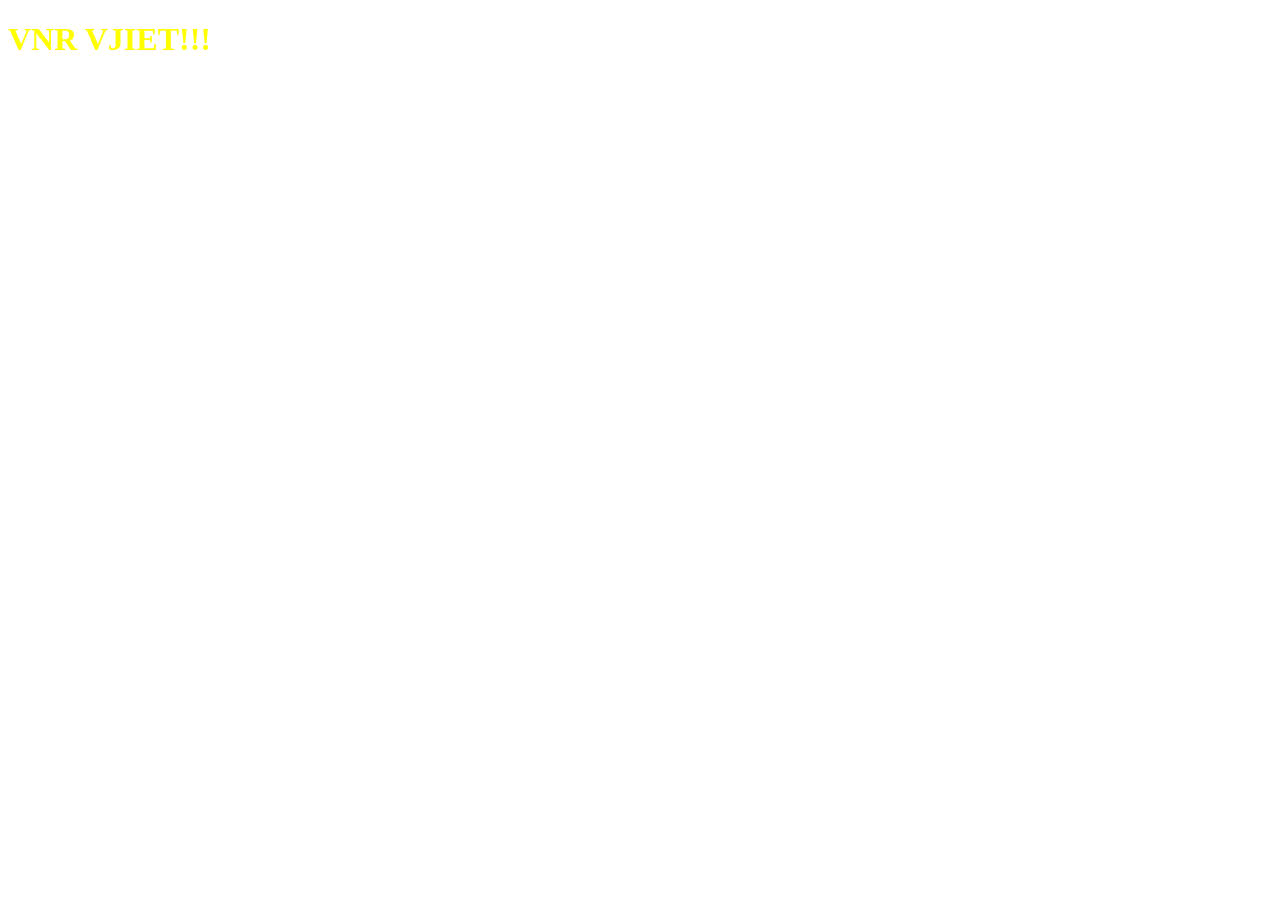
==== src/main/resources/static/index.html @ f7091a02 "added Dockerfile" ====
<!DOCTYPE html>
<html lang="en">
<head>
  <meta charset="UTF-8">
  <meta name="viewport" content="width=device-width, initial-scale=1.0">
  <title>Document</title>
  <link rel="stylesheet" href="index.css">
  </head>
<body>
  <h1>VNR VJIET!!!</h1>
  <script src="index.js"></script>
</body>
</html>
---- src/main/resources/static/index.css ----
h1{
    color:yellow ;
}
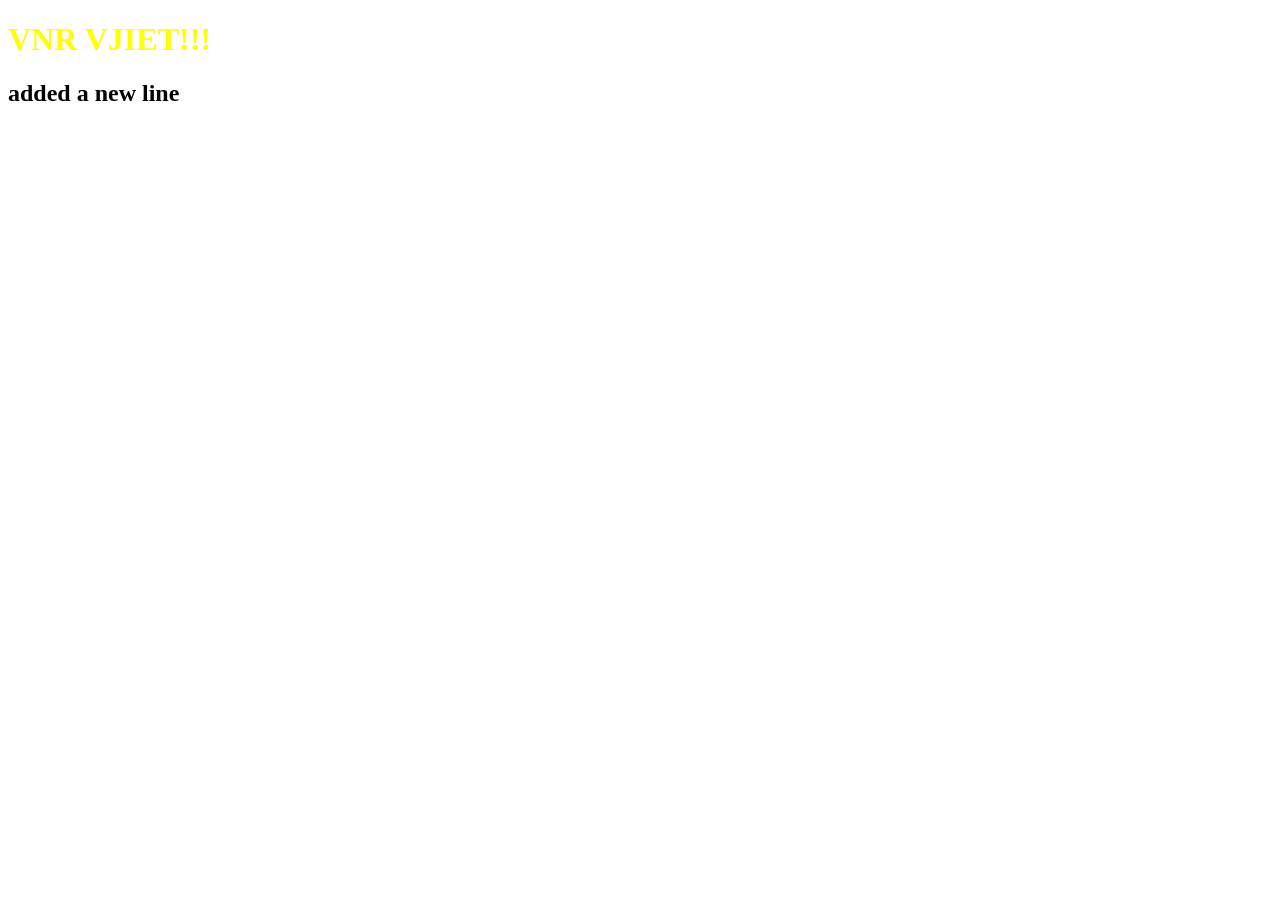
==== commit dc0f48b9: "added a new line" ====
--- a/src/main/resources/static/index.html
+++ b/src/main/resources/static/index.html
@@ -8,6 +8,7 @@
   </head>
 <body>
   <h1>VNR VJIET!!!</h1>
+  <h2>added a new line</h2>
   <script src="index.js"></script>
 </body>
 </html>
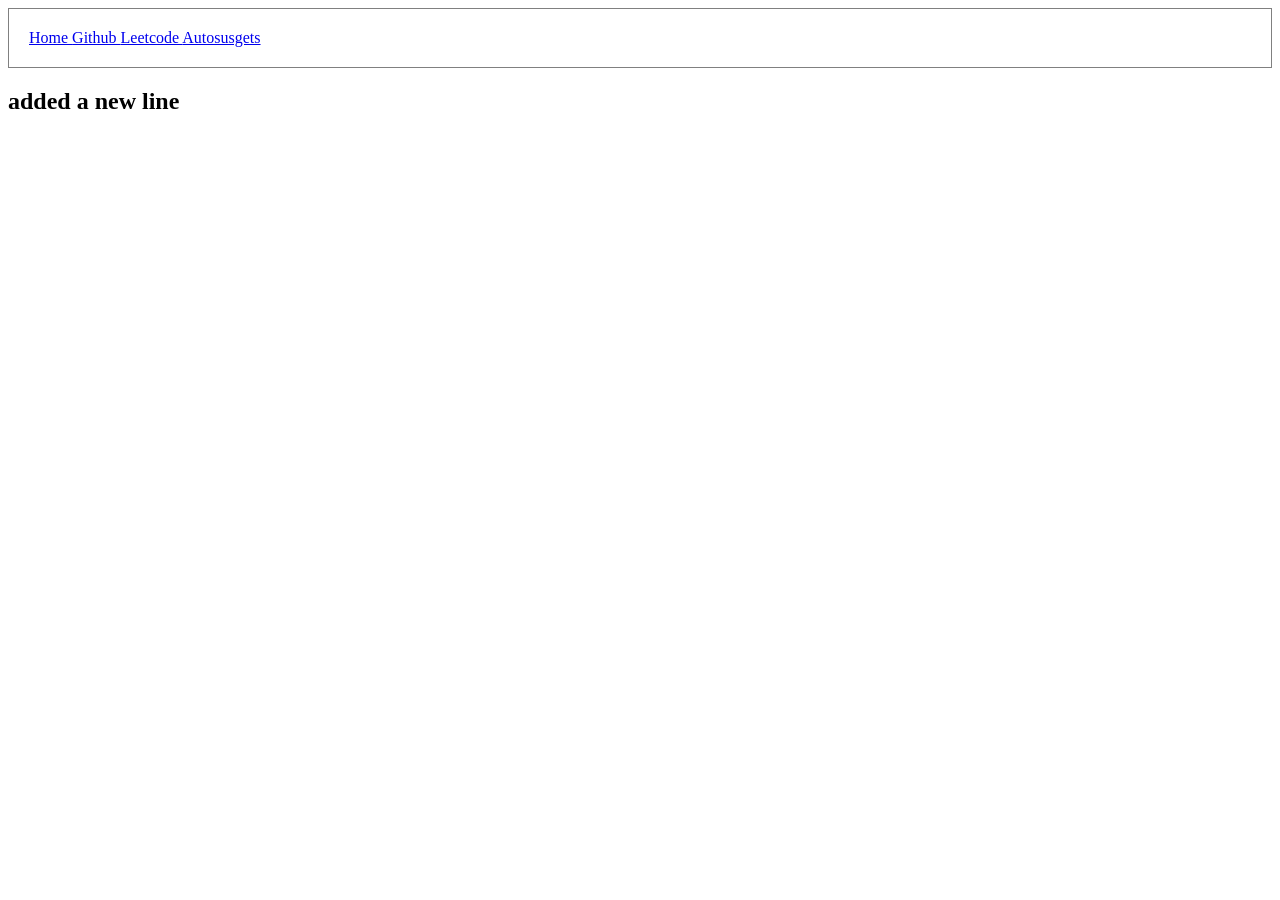
==== commit 9951fee2: "add1" ====
--- a/src/main/resources/static/index.html
+++ b/src/main/resources/static/index.html
@@ -7,7 +7,13 @@
   <link rel="stylesheet" href="index.css">
   </head>
 <body>
-  <h1>VNR VJIET!!!</h1>
+  <!-- <h1>VNR VJIET!!!</h1> -->
+   <div class="navbar">
+    <a href="https://github.com/">Home </a>
+    <a href="https://github.com/">Github </a>
+    <a href="https://leetcode.com/">Leetcode </a>
+    <a href="https://autosusgets.com/">Autosusgets </a>
+   </div>
   <h2>added a new line</h2>
   <script src="index.js"></script>
 </body>
--- a/src/main/resources/static/index.css
+++ b/src/main/resources/static/index.css
@@ -1,3 +1,19 @@
 h1{
     color:yellow ;
-}+}
+
+.navbar{
+    border-style: solid;
+     border-width: 1px;
+     border-color: grey;
+     padding: 20px;
+}
+
+.navbar{
+        padding: 20px;
+        text-decoration: none;
+        color:black;
+        
+}
+       
+     
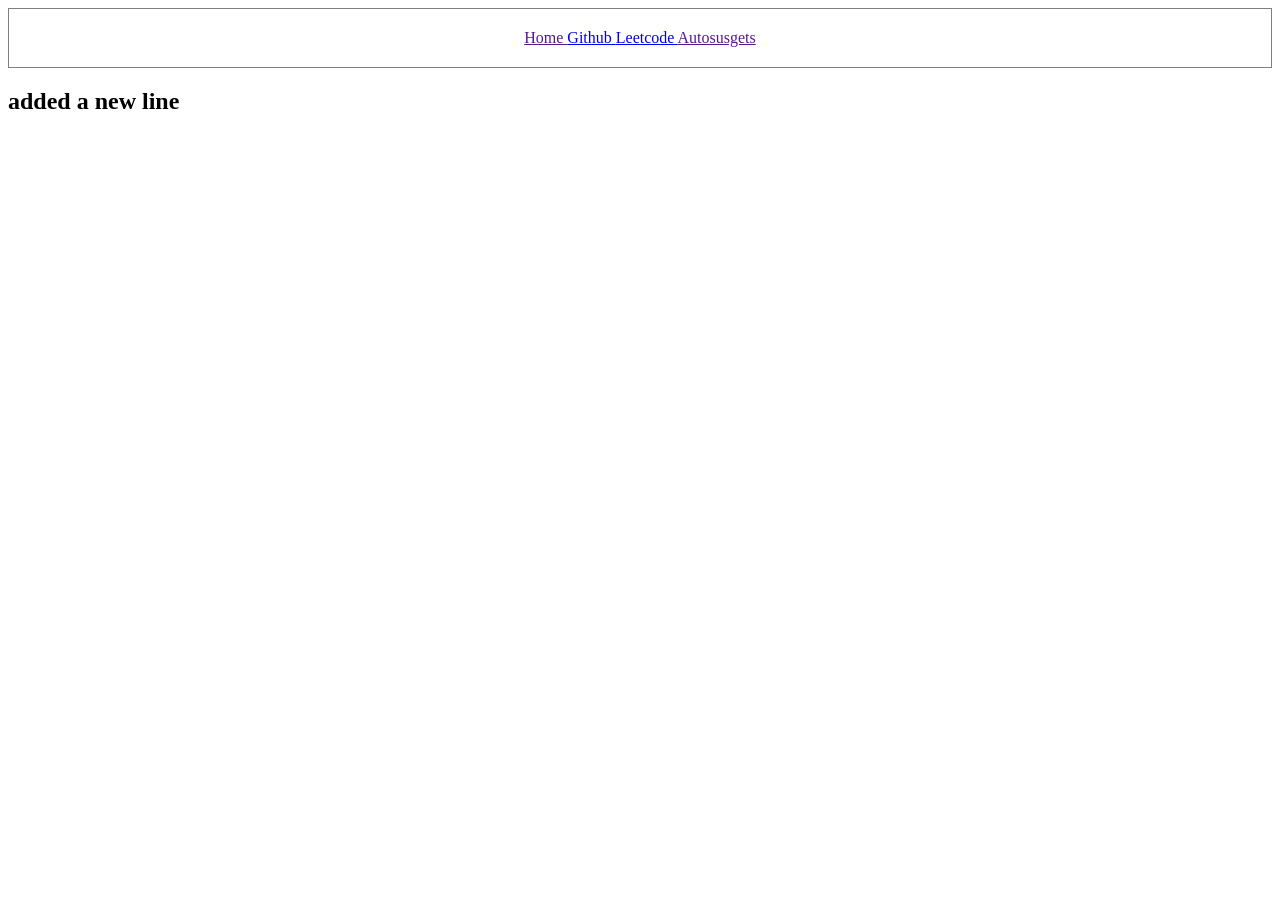
==== commit ac4ad93d: "add" ====
--- a/src/main/resources/static/index.html
+++ b/src/main/resources/static/index.html
@@ -9,12 +9,12 @@
 <body>
   <!-- <h1>VNR VJIET!!!</h1> -->
    <div class="navbar">
-    <a href="https://github.com/">Home </a>
-    <a href="https://github.com/">Github </a>
-    <a href="https://leetcode.com/">Leetcode </a>
-    <a href="https://autosusgets.com/">Autosusgets </a>
+    <a href="">Home </a>
+    <a href="https://github.com">Github </a>
+    <a href="https://leetcode.com">Leetcode </a>
+    <a href="">Autosusgets </a>
    </div>
-  <h2>added a new line</h2>
+  <h2>added a new line</h2
   <script src="index.js"></script>
 </body>
 </html>
--- a/src/main/resources/static/index.css
+++ b/src/main/resources/static/index.css
@@ -7,13 +7,14 @@
      border-width: 1px;
      border-color: grey;
      padding: 20px;
+     text-align: center;
 }
 
 .navbar{
         padding: 20px;
         text-decoration: none;
         color:black;
-        
+
 }
        
      
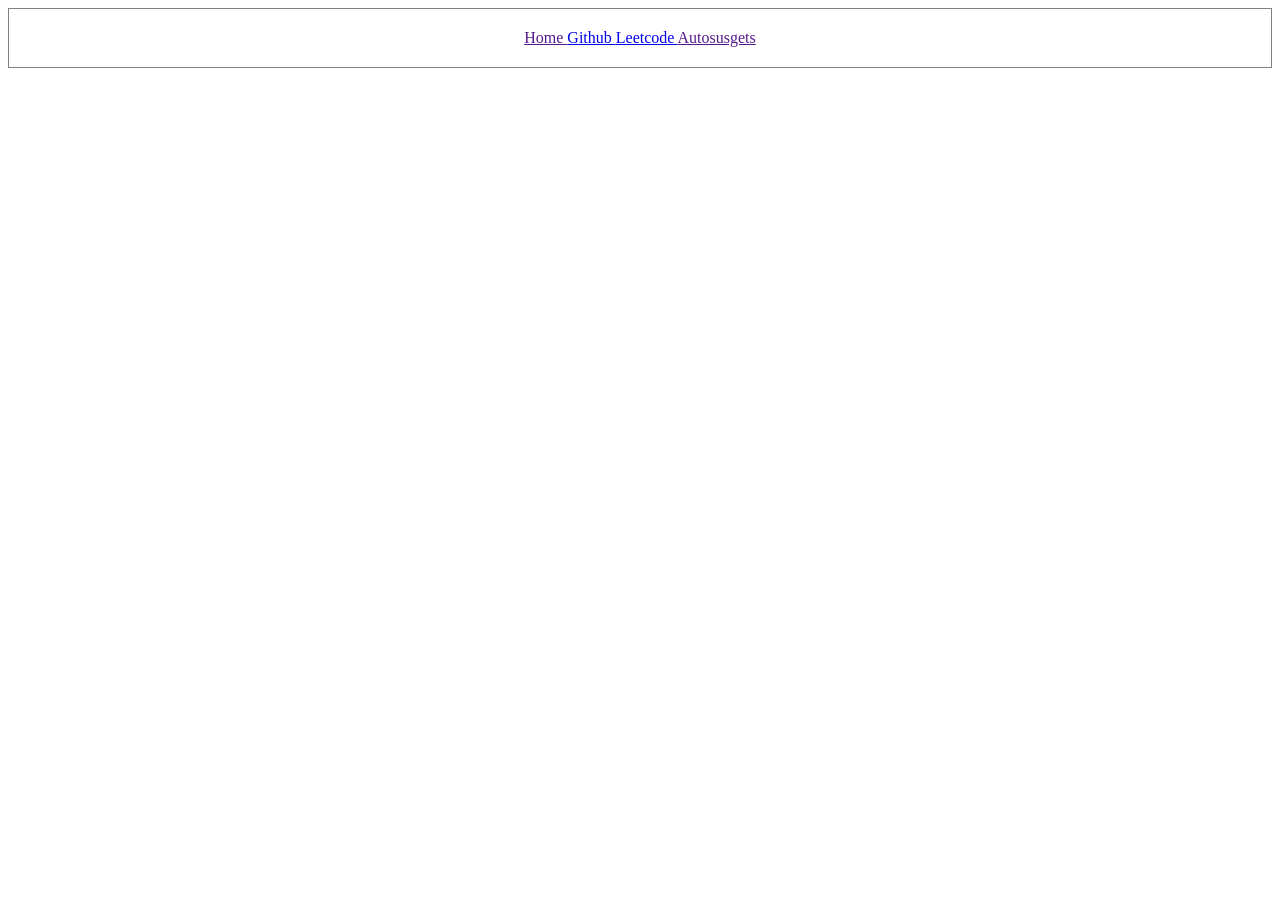
==== commit 3258eded: "add2" ====
--- a/src/main/resources/static/index.html
+++ b/src/main/resources/static/index.html
@@ -14,7 +14,7 @@
     <a href="https://leetcode.com">Leetcode </a>
     <a href="">Autosusgets </a>
    </div>
-  <h2>added a new line</h2
-  <script src="index.js"></script>
+ <!-- <h2>added a new line</h2> -->
+    <script src="index.js"></script>
 </body>
 </html>
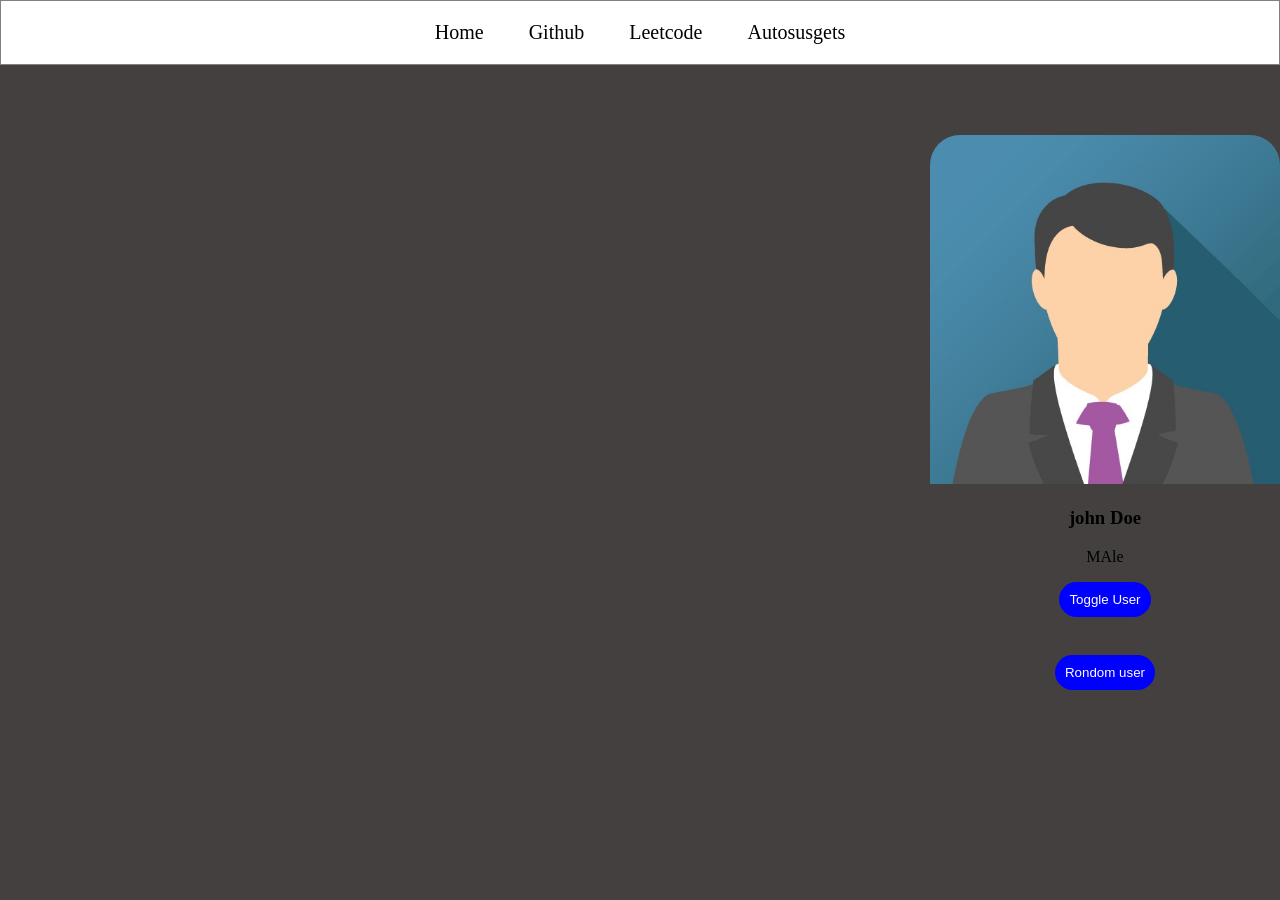
==== commit 8478455e: "added navbar" ====
--- a/src/main/resources/static/index.html
+++ b/src/main/resources/static/index.html
@@ -15,6 +15,16 @@
     <a href="">Autosusgets </a>
    </div>
  <!-- <h2>added a new line</h2> -->
+  <div class="card">
+    <img src="image.png" alt="image not found">
+    <h3 id="user-name"> john Doe</h3>
+    <p> MAle</p>
+    <button>Toggle User</button>
+    <br>
+    <br>
+    <button>Rondom user</button>
+
+  </div>
     <script src="index.js"></script>
 </body>
 </html>
--- a/src/main/resources/static/index.css
+++ b/src/main/resources/static/index.css
@@ -1,5 +1,10 @@
 h1{
     color:yellow ;
+}
+
+body{
+      margin: 0px;
+      background-color: rgb(69, 64, 64);
 }
 
 .navbar{
@@ -8,13 +13,43 @@
      border-color: grey;
      padding: 20px;
      text-align: center;
+     background-color: white;
+
 }
 
-.navbar{
+.navbar a{
         padding: 20px;
         text-decoration: none;
         color:black;
+        font-size: 20px;
+
 
 }
-       
-     
+
+.navbar a:hover{
+      color:blue;
+      background-color:aqua;
+}
+   
+.card{
+        border: 1px soild black;
+        width: 350px;
+        border-radius: 30px;
+        text-align: center;
+        margin-top: 70px;
+        overflow: hidden;
+        margin-left: auto;
+}
+    
+.card img{
+      width: 100%;
+}
+
+.card button{
+        padding: 10px;
+        border-radius: 20px;
+        background-color: blue;
+        color:white;
+        border:none;
+        margin-bottom: 20px;
+}
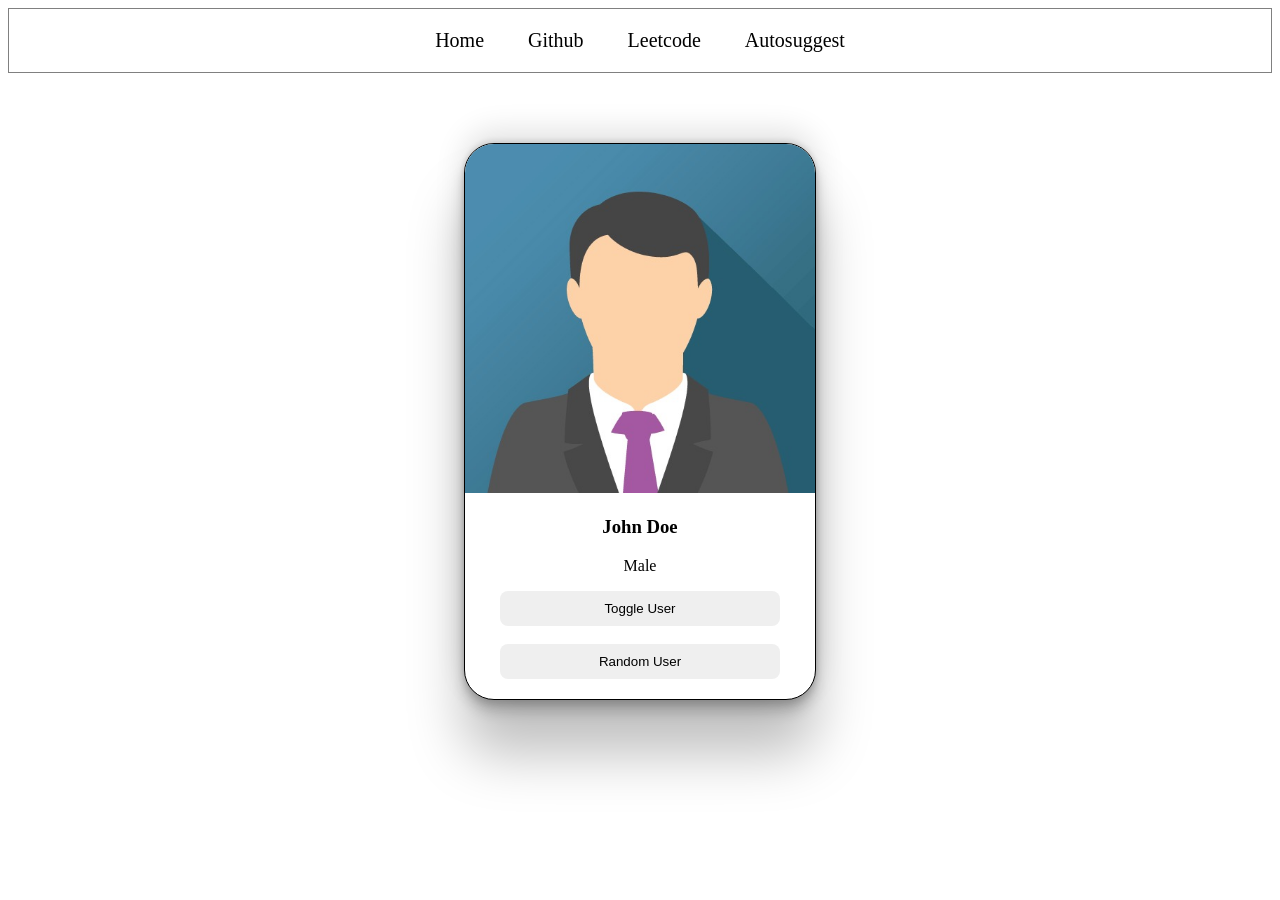
==== commit e60eafb3: "MRF" ====
--- a/src/main/resources/static/index.html
+++ b/src/main/resources/static/index.html
@@ -1,30 +1,30 @@
 <!DOCTYPE html>
 <html lang="en">
 <head>
-  <meta charset="UTF-8">
-  <meta name="viewport" content="width=device-width, initial-scale=1.0">
-  <title>Document</title>
-  <link rel="stylesheet" href="index.css">
-  </head>
+    <meta charset="UTF-8">
+    <meta name="viewport" content="width=device-width, initial-scale=1.0">
+    <title>Auto Suggest</title>
+    <link rel="stylesheet" href="index.css">
+</head>
 <body>
-  <!-- <h1>VNR VJIET!!!</h1> -->
-   <div class="navbar">
-    <a href="">Home </a>
-    <a href="https://github.com">Github </a>
-    <a href="https://leetcode.com">Leetcode </a>
-    <a href="">Autosusgets </a>
-   </div>
- <!-- <h2>added a new line</h2> -->
-  <div class="card">
-    <img src="image.png" alt="image not found">
-    <h3 id="user-name"> john Doe</h3>
-    <p> MAle</p>
-    <button>Toggle User</button>
-    <br>
-    <br>
-    <button>Rondom user</button>
+    <!-- <h1>Hello World!</h1> -->
+     <div class="navbar">
+        <a href="">Home</a>
+        <a href="https://github.com/">Github</a>
+        <a href="">Leetcode</a>
+        <a href="">Autosuggest</a>
+     </div>
 
-  </div>
+     <div class="card">
+        <img id="user-image" src="john.png" alt="image not found">
+        <h3 id="user-name">John Doe</h3>
+        <p id="user-gender">Male</p>
+
+        <button onclick="toggleUser()" >Toggle User</button>
+        <br>
+        <br>
+        <button> Random User</button>
+     </div>
     <script src="index.js"></script>
 </body>
 </html>
--- a/src/main/resources/static/index.css
+++ b/src/main/resources/static/index.css
@@ -1,55 +1,58 @@
-h1{
-    color:yellow ;
+index.css: 
+
+```body{
+    margin: 0px;
+    background-color: rgb(184, 175, 175);
 }
 
-body{
-      margin: 0px;
-      background-color: rgb(69, 64, 64);
+h1 {
+    color: red;
 }
 
 .navbar{
     border-style: solid;
-     border-width: 1px;
-     border-color: grey;
-     padding: 20px;
-     text-align: center;
-     background-color: white;
-
+    border-width: 1px;
+    border-color: gray;
+    padding: 20px;
+    text-align: center;
+    background-color: white;
 }
 
 .navbar a{
-        padding: 20px;
-        text-decoration: none;
-        color:black;
-        font-size: 20px;
-
-
+    padding: 20px;
+    text-decoration: none;
+    color: black;
+    font-size: 20px;
 }
 
 .navbar a:hover{
-      color:blue;
-      background-color:aqua;
+    color: blue;
+    background-color: aqua;
 }
-   
+
 .card{
-        border: 1px soild black;
-        width: 350px;
-        border-radius: 30px;
-        text-align: center;
-        margin-top: 70px;
-        overflow: hidden;
-        margin-left: auto;
+    border: 1px solid black;
+    width: 350px;
+    border-radius: 30px;
+    text-align: center;
+    margin-top: 70px;
+    overflow: hidden;
+    /* margin-left: 40%; */
+    margin-left: auto;
+    margin-right: auto;
+    padding-bottom: 20px;
+    background-color: white;
+    box-shadow: rgba(0, 0, 0, 0.25) 0px 54px 55px, rgba(0, 0, 0, 0.12) 0px -12px 30px, rgba(0, 0, 0, 0.12) 0px 4px 6px, rgba(0, 0, 0, 0.17) 0px 12px 13px, rgba(0, 0, 0, 0.09) 0px -3px 5px;
 }
-    
+
 .card img{
-      width: 100%;
+    /* width: 300px; */
+    width: 100%;
 }
 
 .card button{
-        padding: 10px;
-        border-radius: 20px;
-        background-color: blue;
-        color:white;
-        border:none;
-        margin-bottom: 20px;
-}+    border-style: none;
+    padding: 10px;
+    width: 80%;
+    border-radius: 8px;
+}```
